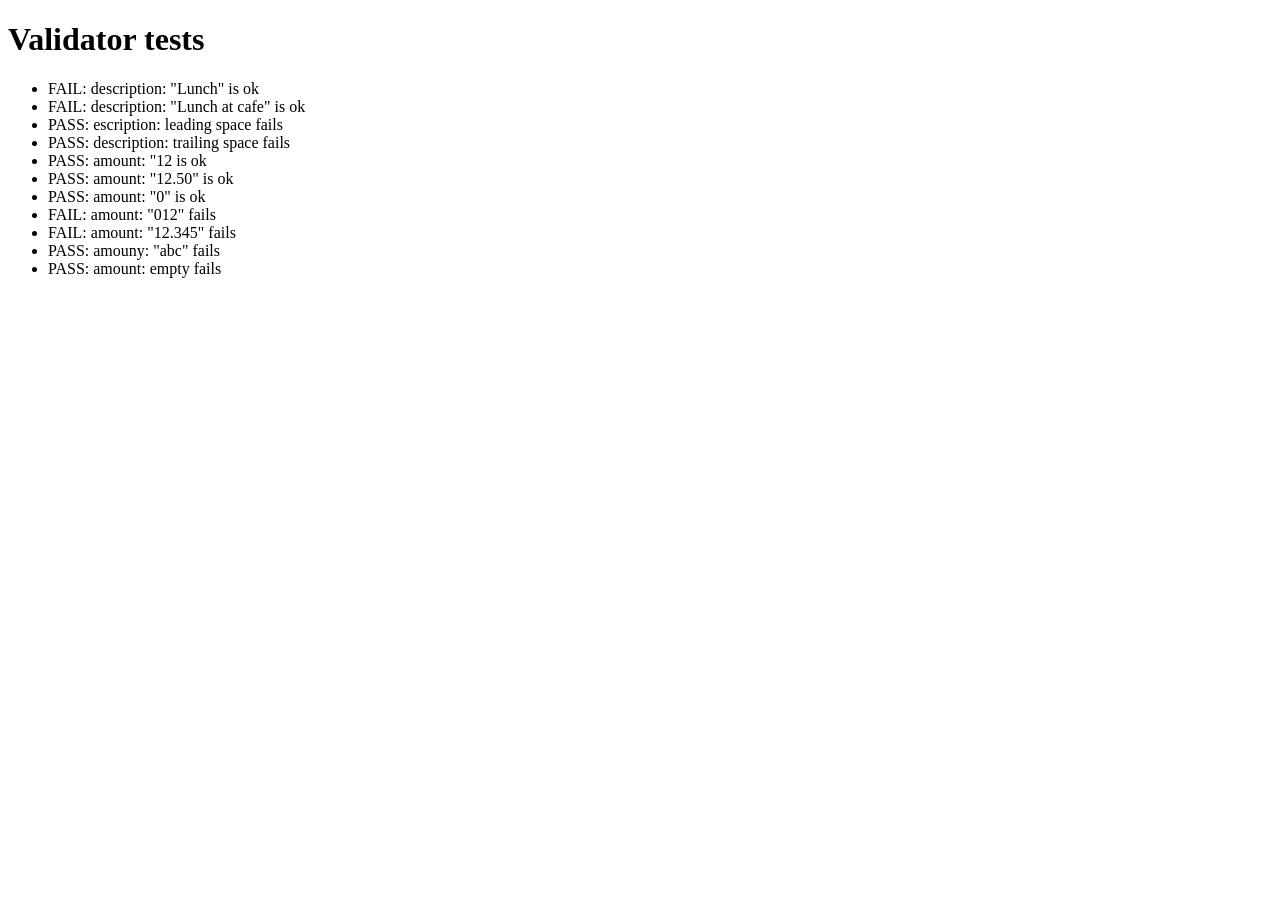
==== tests.html @ 3f2b7b62 "M3: Add validators and tests page" ====
<!DOCTYPE html>
<html lang="en">
<head>
    <meta charset="UTF-8">
    <meta name="viewport" content="width=device-width, initial-scale=1.0">
    <title>Validator tests</title>
</head>
<body>
    <h1>Validator tests</h1>
    <ul id="results"></ul>

    <script type="module">
        import { validateDescription, validateAmount } from './scripts/validators.js';

        const list = document.getElementById('results');

        function test(name, actual, expected) {
            const li = document.createElement('li');
            const pass = actual === expected;
            li.textContent = (pass ? 'PASS: ' : 'FAIL: ') + name;
            list.appendChild(li);
        }

        test('description: "Lunch" is ok', validateDescription('Lunch').ok, true);
        test('description: "Lunch at cafe" is ok', validateDescription('Lunch at cafe').ok, true);
        test('escription: leading space fails', validateDescription('Lunch').ok, false);
        test('description: trailing space fails', validateDescription('Lunch ').ok, false);

        test('amount: "12 is ok', validateAmount('12').ok, true);
        test('amount: "12.50" is ok', validateAmount('12.50').ok, true);
        test('amount: "0" is ok', validateAmount('0').ok, true);
        test('amount: "012" fails', validateAmount('012').ok, false);
        test('amount: "12.345" fails', validateAmount('12.345').ok, false);
        test('amouny: "abc" fails', validateAmount('abc').ok, false);
        test('amount: empty fails', validateAmount('').ok, false);
    </script>
</body>
</html>
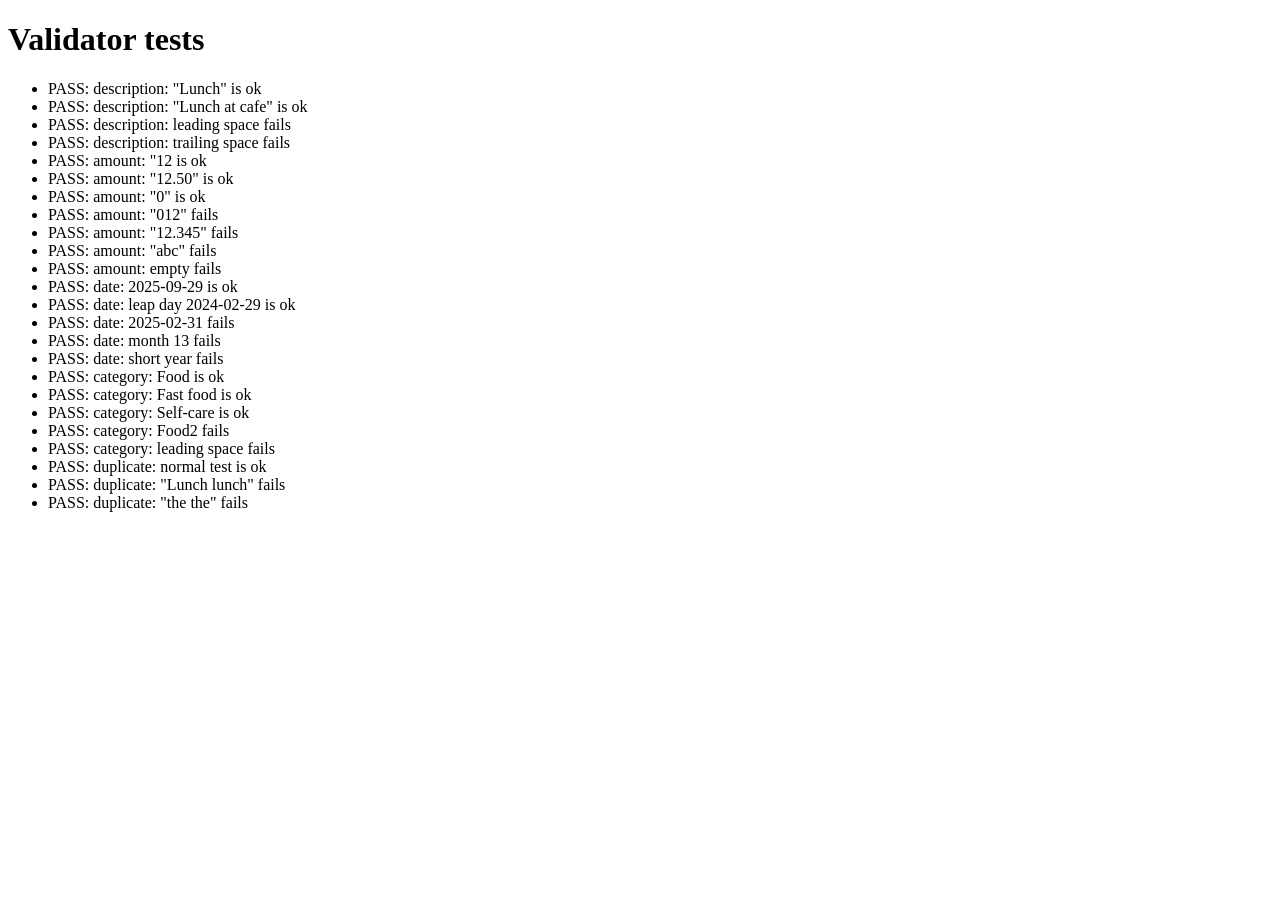
==== commit caa7f211: "M3: add date, category and duplicate-word validators with tests" ====
--- a/tests.html
+++ b/tests.html
@@ -10,8 +10,7 @@
     <ul id="results"></ul>
 
     <script type="module">
-        import { validateDescription, validateAmount } from './scripts/validators.js';
-
+        import { validateDescription, validateAmount, validateDate, validateCategory, validateNoDuplicateWords } from './scripts/validators.js';
         const list = document.getElementById('results');
 
         function test(name, actual, expected) {
@@ -23,7 +22,7 @@
 
         test('description: "Lunch" is ok', validateDescription('Lunch').ok, true);
         test('description: "Lunch at cafe" is ok', validateDescription('Lunch at cafe').ok, true);
-        test('escription: leading space fails', validateDescription('Lunch').ok, false);
+        test('description: leading space fails', validateDescription(' Lunch').ok, false);
         test('description: trailing space fails', validateDescription('Lunch ').ok, false);
 
         test('amount: "12 is ok', validateAmount('12').ok, true);
@@ -31,8 +30,27 @@
         test('amount: "0" is ok', validateAmount('0').ok, true);
         test('amount: "012" fails', validateAmount('012').ok, false);
         test('amount: "12.345" fails', validateAmount('12.345').ok, false);
-        test('amouny: "abc" fails', validateAmount('abc').ok, false);
+        test('amount: "abc" fails', validateAmount('abc').ok, false);
         test('amount: empty fails', validateAmount('').ok, false);
+
+        test('date: 2025-09-29 is ok' , validateDate('2025-09-29').ok, true);
+        test('date: leap day 2024-02-29 is ok', validateDate('2024-02-29').ok, true);
+        test('date: 2025-02-31 fails' , validateDate('2025-02-31').ok, false);
+        test('date: month 13 fails', validateDate('2025-13-01').ok, false);
+        test('date: short year fails', validateDate('25-09-29').ok, false);
+         
+        test('category: Food is ok', validateCategory('Food').ok, true);
+        test('category: Fast food is ok', validateCategory('Fast food').ok, true);
+        test('category: Self-care is ok', validateCategory('Self-care').ok, true);
+        test('category: Food2 fails', validateCategory('Food2').ok, false);
+        test('category: leading space fails', validateCategory(' Food').ok, false);
+
+        test('duplicate: normal test is ok', validateNoDuplicateWords('Lunch at cafe').ok, true);
+        test('duplicate: "Lunch lunch" fails', validateNoDuplicateWords('Lunch lunch cafe').ok, false);
+        test('duplicate: "the the" fails', validateNoDuplicateWords('the the').ok, false);
+
+
+
     </script>
 </body>
 </html>
